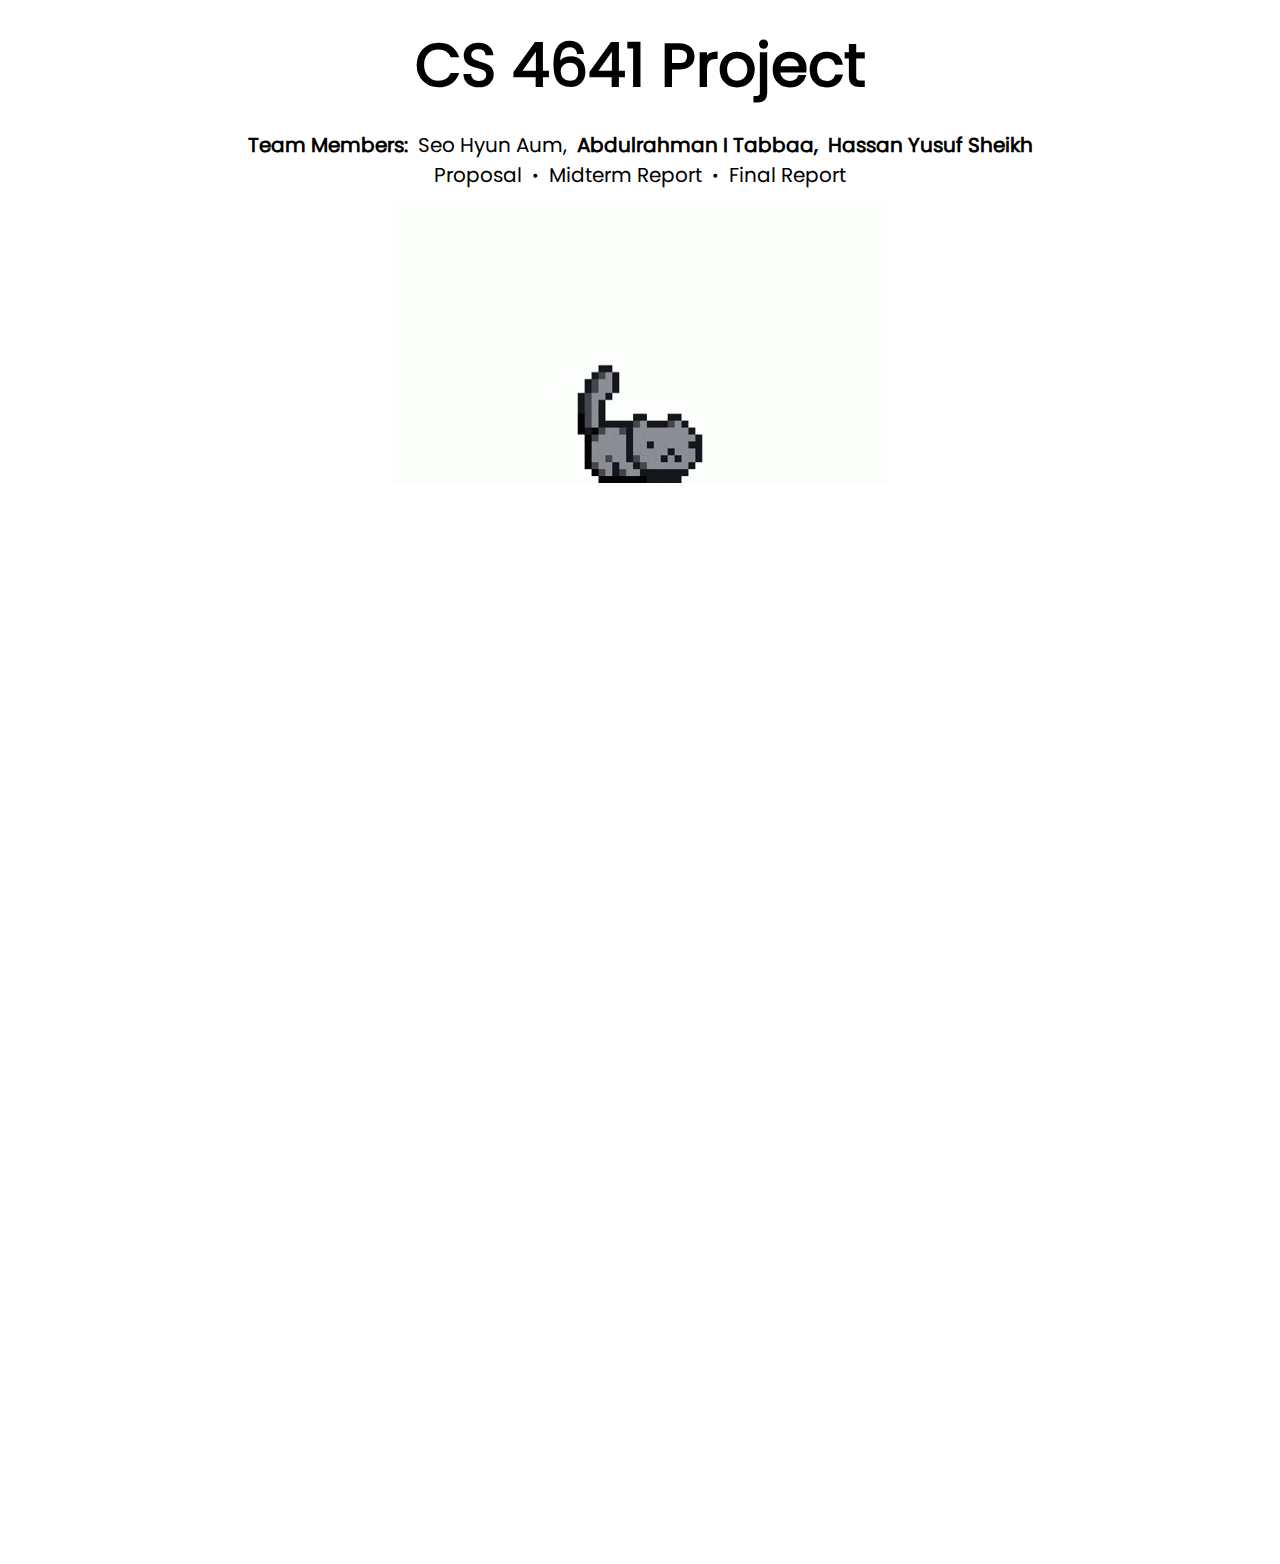
==== index.html @ e998c3b4 "updates" ====
<head>
    <link rel="stylesheet" href="styles.css">
    <meta charset="UTF-8">
    <link rel = "icon" type = "image/png" href = "favicon.png">
</head>
<body>
    <!-- name -->
    <div>
        <h1 class = "h1"><b>CS 4641 Project</b></h1>
    </div>
    <div class="menu">
        <h2 class = "h2">Team Members: </h2>
        <div><a class = "profilePages" href="http://seohyunaum.com">Seo Hyun Aum,</a></div>
        <h2 class = "h2"><a>Abdulrahman I Tabbaa,</a></h2>
        <h2 class = "h2"><a>Hassan Yusuf Sheikh</a></h2>
    </div>
    <!-- pages -->
    <div class="menu">
        <div class="pages" onclick="myFunction('proposal')">Proposal</div>
        <div>•</div>
        <div class="pages">Midterm Report</div>
        <div>•</div>
        <div class="pages">Final Report</div>
    </div>
    <!-- placeholder -->
    <p id = "placeholder" style="text-align:center;"><img src="catgif.gif"></img></p>
    <!-- content in pages -->
    <div id="proposal" class="content">
        <div style="margin: 25px; font-size: 20px; text-align: center;">
            <b>Title of Proposal</b>
        </div>
        <div style="margin: 10px;">
            <p style="font-size: 20px;">Introduction/Background</p>
            <p>Cybersecurity is a big issue nowadays and we need a way to protect ourselves.</p>
        </div>
        <div style="margin: 10px;">
            <p style="font-size: 20px;">Problem Definition</p>
            <p>Oftentimes, we may receive an email or see a 
                website that grabs our attention however how 
                do we know we can trust it. How can we trust 
                its information? If it’s something that someone 
                is interested in buying, is it safe to put my 
                credit card information inside of it? In our 
                project, we will be using machine learning 
                techniques to identify phishy websites to 
                protect ourselves from fraud. </p>
        </div>
        <div style="margin: 10px;">
            <p style="font-size: 20px;">Methods</p>
            <p>The accurate detection of scam websites will involve 
                several features such as ____. However, many of these 
                features will not be significant when detecting scam 
                websites; the variance covered by some features may 
                be very small. Principal component analysis (PCA) 
                will likely be used to remove some features and reduce 
                the dimensionality of the data. This will simplify 
                visualization and analysis including clustering. 
                There are several forms of clustering which can be 
                utilized to describe the reduced data. Since each 
                type has its own strengths, it will be hard to determine 
                which to use without the data. Nevertheless, the 
                relationship between the features 
            </p>
        </div>
        <div style="margin: 10px;">
            <p style="font-size: 20px;">Potential Results and Discussion</p>
            <p>Cybersecurity is a big issue nowadays and we need a way to protect ourselves.</p>
        </div>
        <div style="margin: 10px;">
            <p style="font-size: 20px;">References</p>
            <p>Cybersecurity is a big issue nowadays and we need a way to protect ourselves.</p>
        </div>
        <div style="margin: 10px;">
            <p style="font-size: 20px;">Proposed Timeline</p>
            <p>Cybersecurity is a big issue nowadays and we need a way to protect ourselves.</p>
        </div>
        <div style="margin: 10px;">
            <p style="font-size: 20px;">Contribution Table</p>
            <p>Cybersecurity is a big issue nowadays and we need a way to protect ourselves.</p>
        </div>
        <div style="margin: 10px;">
            <p style="font-size: 20px;">Presentation</p>
            <p>Cybersecurity is a big issue nowadays and we need a way to protect ourselves.</p>
        </div>
        <div style="margin: 10px;">
            <p style="font-size: 20px;">Video</p>
            <p>Cybersecurity is a big issue nowadays and we need a way to protect ourselves.</p>
        </div>
    </div>
</body>

<script>
    function myFunction(clickName) {
        var x = document.getElementById(clickName);
        var p = document.getElementById("placeholder");
        if (x.style.visibility === "visible") {
            x.style.visibility = "hidden";
            p.style.display = "block";
        } else {
            x.style.visibility = "visible";
            p.style.display = "none";
            p.style.alignSelf = "center";
        }
    }
</script>
---- styles.css ----
@font-face {
    font-family: raleway;
    src: url(Poppins-Regular.otf);
}

a:link, a:visited { 
    text-decoration: none; 
    color: black;
} 

h1 {
    font-size: 60px;
    margin: 20px;
    text-align: center;
}

h2 {
    font-size: 20px;
    margin: 0;
    text-align: center;
}

h5 {
    font-size: 20px;
    margin: 0;
    text-align: center;
}

ul {
    margin: 5px;
    list-style-type: square;
}


body {
    font-family:raleway;
}

.profilePages {
    font-size: 20px;
    transition: 0.7s;
}

.profilePages:hover {
    color: orange;
}

.pages {
    font-size:20px;
    transition: 0.7s;
}

.pages:hover {
    font-size: 25px;
    color: orange;
}

.content {
    margin: 15px;
    visibility: hidden;
    background-color: #DCDCDC;
    border-radius: 20px;
}

.center {
    border: 5px;
    display: flex;
    justify-content: center;
    align-items: center;
    flex-direction:column;
    gap: 30px;
  }

.menu {
    display: flex;
    justify-content: center;
    flex-direction: row;
    align-items: center;
    align-content: space-between;
    gap: 10px;
}
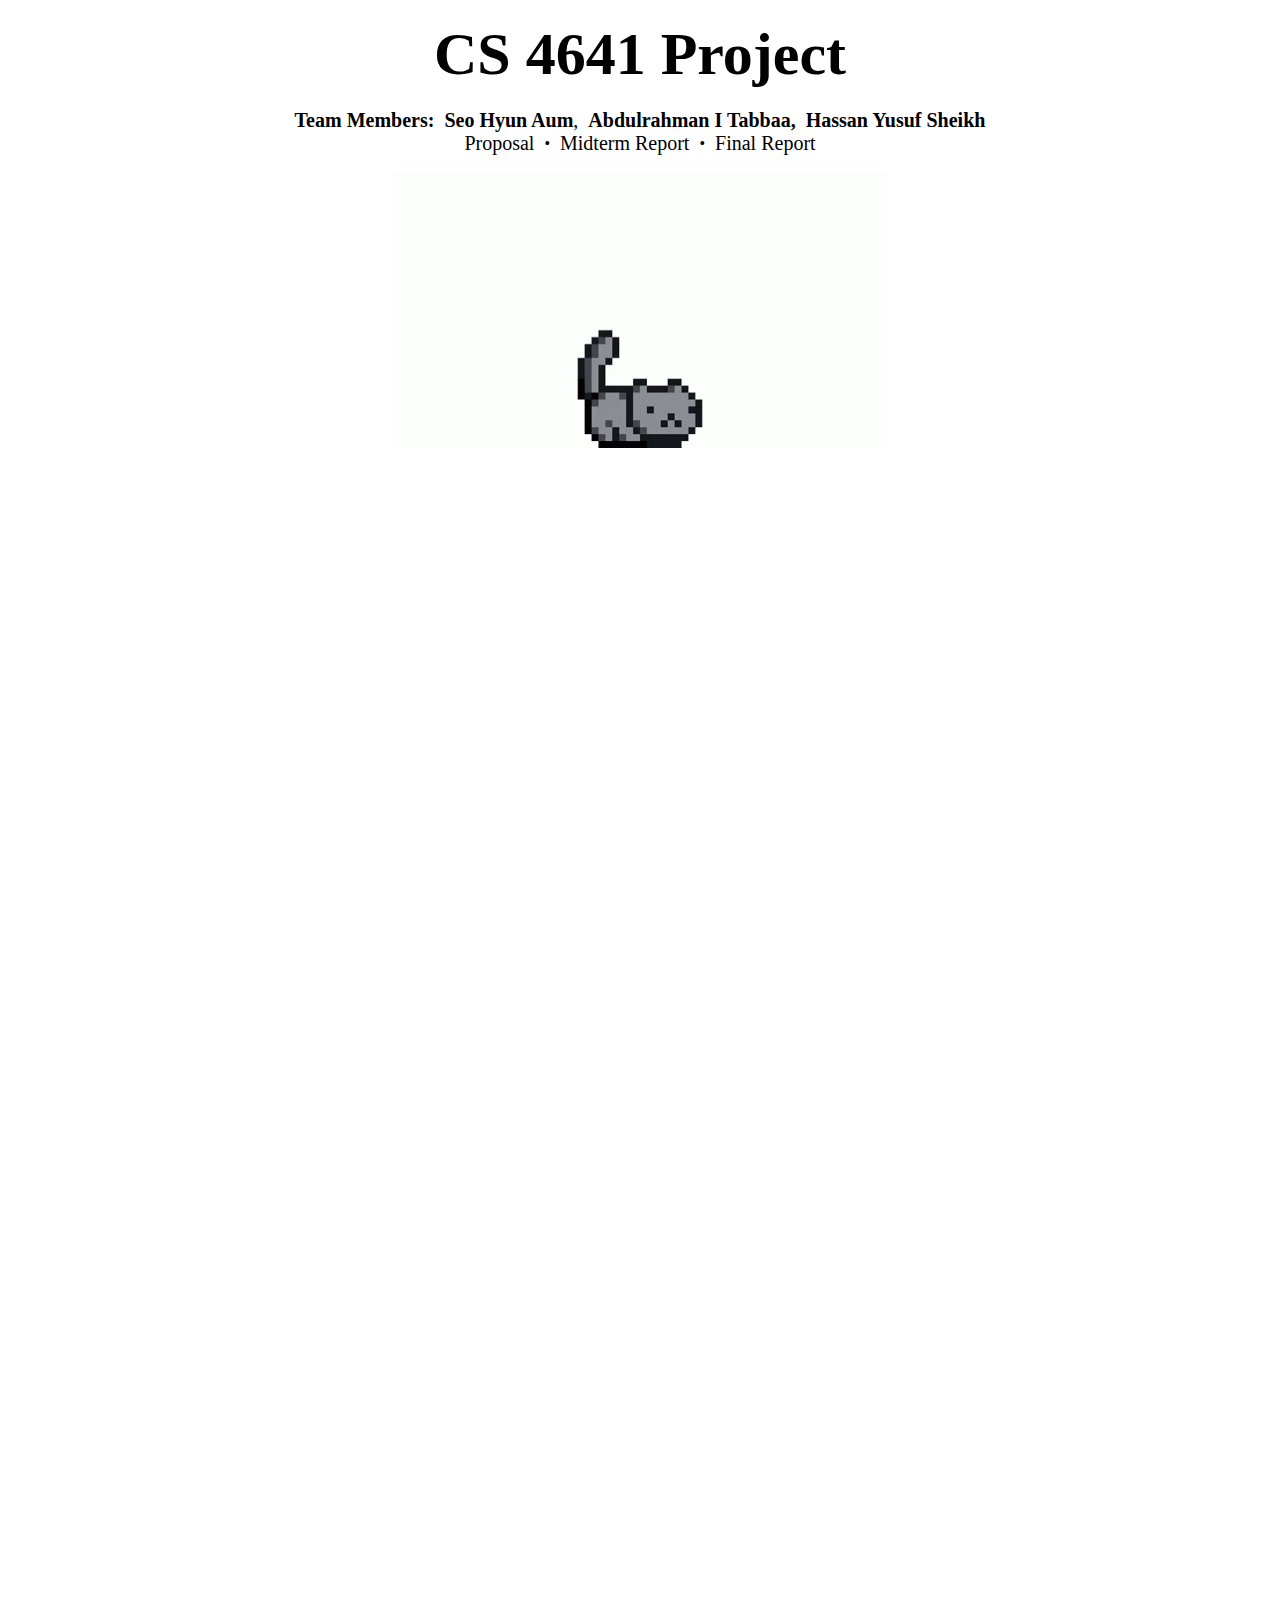
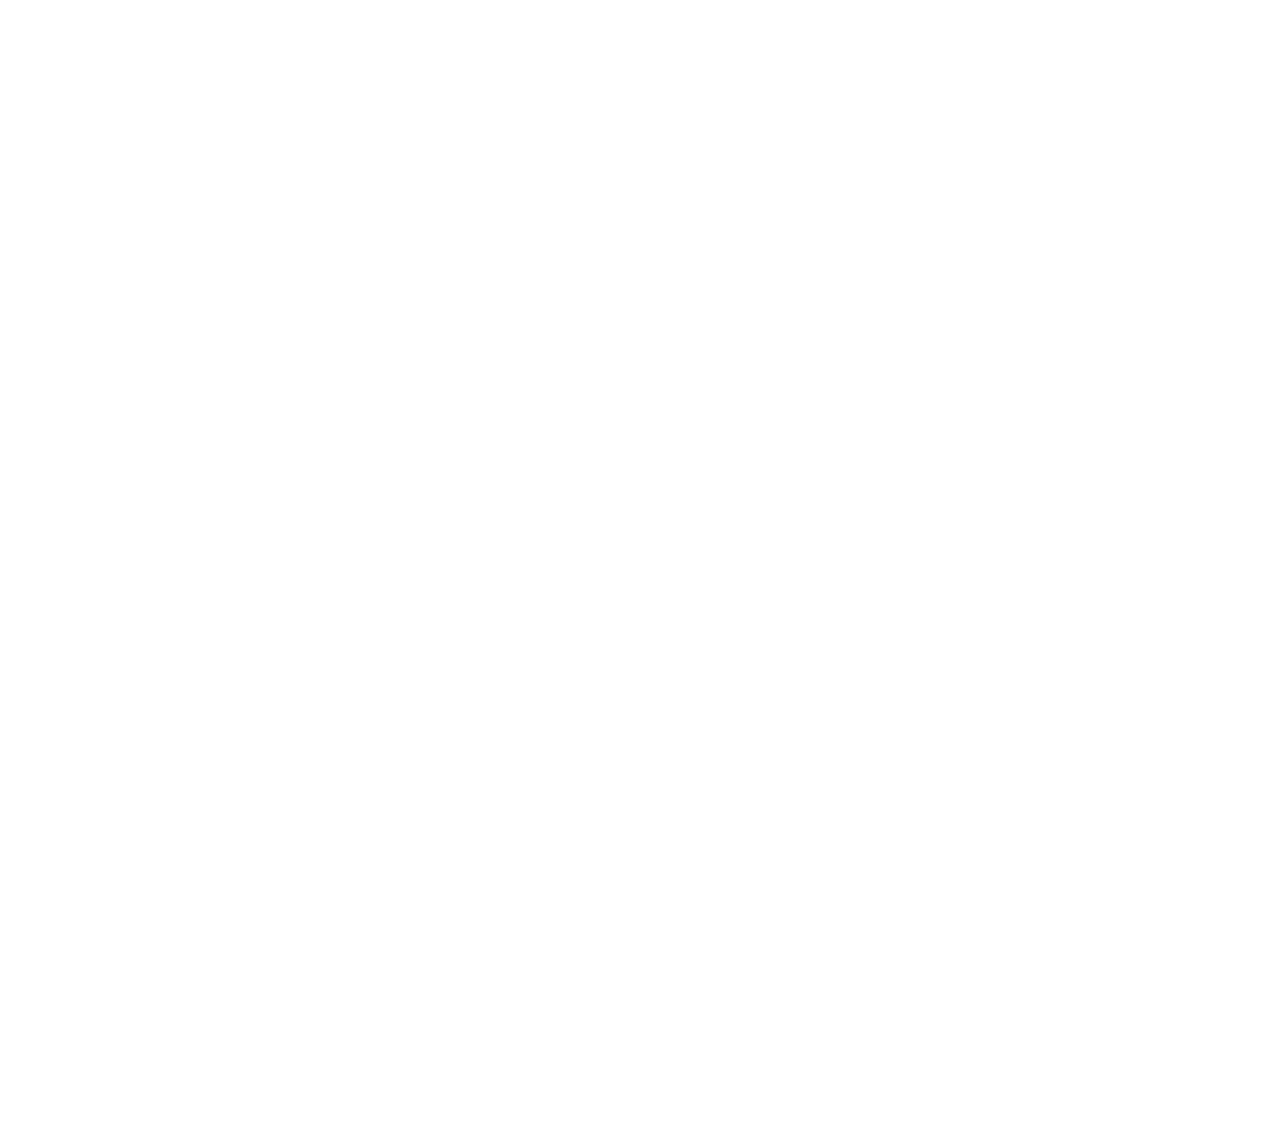
==== commit f3ccec96: "most updates" ====
--- a/index.html
+++ b/index.html
@@ -1,7 +1,7 @@
 <head>
     <link rel="stylesheet" href="styles.css">
     <meta charset="UTF-8">
-    <link rel = "icon" type = "image/png" href = "favicon.png">
+    <link rel = "icon" type = "gif" href = "favicon.gif">
 </head>
 <body>
     <!-- name -->
@@ -10,7 +10,7 @@
     </div>
     <div class="menu">
         <h2 class = "h2">Team Members: </h2>
-        <div><a class = "profilePages" href="http://seohyunaum.com">Seo Hyun Aum,</a></div>
+        <div><a class = "profilePages" href="http://seohyunaum.com"><b>Seo Hyun Aum</b>,</a></div>
         <h2 class = "h2"><a>Abdulrahman I Tabbaa,</a></h2>
         <h2 class = "h2"><a>Hassan Yusuf Sheikh</a></h2>
     </div>
@@ -26,64 +26,294 @@
     <p id = "placeholder" style="text-align:center;"><img src="catgif.gif"></img></p>
     <!-- content in pages -->
     <div id="proposal" class="content">
-        <div style="margin: 25px; font-size: 20px; text-align: center;">
-            <b>Title of Proposal</b>
-        </div>
-        <div style="margin: 10px;">
-            <p style="font-size: 20px;">Introduction/Background</p>
+        <div style="margin: 10px; margin-top: 20px;">
+            <p style="font-size: 20px;"><b>Introduction/Background</b></p>
+            <p>In this era of the internets and technology we have 
+                seen a wide increase in fraudulent and phishy websites 
+                where the site owner/attacker attempts to gain sensitive 
+                information from the user for his/ her own commercial benefit. 
+                This has attracted the interest of many to apply machine 
+                learning modeling to automatically identify which websites 
+                are scams or not based on a particular website’s characteristics 
+                and features. In our project, we will take features such 
+                as a website’s url length, the types of symbols the url 
+                contains, and number of MX servers and apply machine 
+                earning techniques to produce whether a website is fraudulent 
+                or not.</p>
+        </div>
+        <div style="margin: 10px;">
+            <p style="font-size: 20px;"><b>Problem Definition</b></p>
+            <p>Oftentimes, we may receive an email or see a website 
+                that grabs our attention. However, how do we know 
+                whether we can trust its information? Because of the 
+                rising use of the internet, there has been an unfortunate 
+                increase in fraudulent sites that compel users to disclose 
+                the wrong information as well as have their money stolen. 
+                Even though an average young adult can tell something may 
+                or may not be a scam because some things are “too good to 
+                be true”, many fraudulent websites are starting to look like 
+                legitimate sites. This can be especially problematic for 
+                the elderly and younger kids who may not understand what 
+                the normal of the internet is. Consequently, in our project, 
+                we will be using machine learning techniques to identify 
+                suspicious websites to protect ourselves from fraud and its 
+                negative consequences.  </p>
+        </div>
+        <div style="margin: 10px;">
+            <p style="font-size: 20px;"><b>Methods</b></p>
+            <p>
+                The accurate detection of scam websites will involve 
+                several features such as types of characters found in 
+                the url and the number of MX servers. However, many of 
+                these features will not be significant when detecting 
+                scam websites; the additional classification from some 
+                features will be marginal. Principal component analysis 
+                (PCA) will likely be used to remove some features and 
+                reduce the dimensionality of the data. This will simplify 
+                visualization and analysis including clustering. 
+            </p>
+            <p>
+                There are several forms of clustering which can 
+                be utilized to describe the reduced data. Since each 
+                type has its own strengths, it will be hard to 
+                determine which to use without the data. If the clusters 
+                can easily be distinguished by distance, anything other 
+                than k-means may be excessive. Because the dataset we are 
+                using contains labels, both external and internal cluster 
+                evaluations can provide insight for the accuracy of the clusters.
+            </p>
+        </div>
+        <div style="margin: 10px;">
+            <p style="font-size: 20px;"><b>Potential Results and Discussion</b></p>
+            <p>
+                Analyzing the data will likely require clustering. 
+                Therefore, clustering evaluation methods such as Beta-CV, 
+                Silhouette Coefficient, and Davies-Bouldin index may 
+                indicate the effectiveness of the clustering. Since our 
+                model will undergo supervised learning, we will also 
+                measure external evaluation methods like precision, accuracy, 
+                and recall.
+            </p>
+        </div>
+        <div style="margin: 10px;">
+            <p style="font-size: 20px;"><b>References</b></p>
             <p>Cybersecurity is a big issue nowadays and we need a way to protect ourselves.</p>
         </div>
         <div style="margin: 10px;">
-            <p style="font-size: 20px;">Problem Definition</p>
-            <p>Oftentimes, we may receive an email or see a 
-                website that grabs our attention however how 
-                do we know we can trust it. How can we trust 
-                its information? If it’s something that someone 
-                is interested in buying, is it safe to put my 
-                credit card information inside of it? In our 
-                project, we will be using machine learning 
-                techniques to identify phishy websites to 
-                protect ourselves from fraud. </p>
-        </div>
-        <div style="margin: 10px;">
-            <p style="font-size: 20px;">Methods</p>
-            <p>The accurate detection of scam websites will involve 
-                several features such as ____. However, many of these 
-                features will not be significant when detecting scam 
-                websites; the variance covered by some features may 
-                be very small. Principal component analysis (PCA) 
-                will likely be used to remove some features and reduce 
-                the dimensionality of the data. This will simplify 
-                visualization and analysis including clustering. 
-                There are several forms of clustering which can be 
-                utilized to describe the reduced data. Since each 
-                type has its own strengths, it will be hard to determine 
-                which to use without the data. Nevertheless, the 
-                relationship between the features 
-            </p>
-        </div>
-        <div style="margin: 10px;">
-            <p style="font-size: 20px;">Potential Results and Discussion</p>
-            <p>Cybersecurity is a big issue nowadays and we need a way to protect ourselves.</p>
-        </div>
-        <div style="margin: 10px;">
-            <p style="font-size: 20px;">References</p>
-            <p>Cybersecurity is a big issue nowadays and we need a way to protect ourselves.</p>
-        </div>
-        <div style="margin: 10px;">
-            <p style="font-size: 20px;">Proposed Timeline</p>
-            <p>Cybersecurity is a big issue nowadays and we need a way to protect ourselves.</p>
-        </div>
-        <div style="margin: 10px;">
-            <p style="font-size: 20px;">Contribution Table</p>
-            <p>Cybersecurity is a big issue nowadays and we need a way to protect ourselves.</p>
-        </div>
-        <div style="margin: 10px;">
-            <p style="font-size: 20px;">Presentation</p>
-            <p>Cybersecurity is a big issue nowadays and we need a way to protect ourselves.</p>
-        </div>
-        <div style="margin: 10px;">
-            <p style="font-size: 20px;">Video</p>
+            <p style="font-size: 20px;"><b>Proposed Timeline</b></p>
+            <table>
+                <tr>
+                    <th>Tasks</th>
+                    <th>Contact</th>
+                    <th>Due Date</th>
+                </tr>
+                <tr>
+                    <td colspan="3" style="text-align: center; background-color: #ffd285;">Project Proposal</td>
+                </tr>
+                <tr>
+                    <td>Writing up requirements</td>
+                    <td>Abdulrahman, Hassan</td>
+                    <td>6/16</td>
+                </tr>
+                <tr>
+                    <td>Project timeline and contribution table</td>
+                    <td>Seo Hyun</td>
+                    <td>6/15</td>
+                </tr>
+                <tr>
+                    <td>Setup Github pages</td>
+                    <td>Seo Hyun</td>
+                    <td>6/16</td>
+                </tr>
+                <tr>
+                    <td>Presentation and Video Recording</td>
+                    <td>Abdulrahman</td>
+                    <td>6/16</td>
+                </tr>
+                <tr>
+                    <td colspan="3" style="text-align: center; background-color: #ffd285;">Midterm Report</td>
+                </tr>
+                <tr>
+                    <td>Dataset final search + Overview</td>
+                    <td>Hassan</td>
+                    <td>6/23</td>
+                </tr>
+                <tr>
+                    <td>Transfer Content to Github pages</td>
+                    <td>Seo Hyun</td>
+                    <td>7/7</td>
+                </tr>
+                <tr>
+                    <td colspan="3"><i><b>▼ Data Preprocessing</b></i></td>
+                </tr>
+                <tr>
+                    <td>Select features</td>
+                    <td>Abdulrahman</td>
+                    <td>6/30</td>
+                </tr>
+                <tr>
+                    <td>Format editing, data collecting, etc.</td>
+                    <td>Hassan</td>
+                    <td>6/23</td>
+                </tr>
+                <tr>
+                    <td colspan="3"><i><b>▼ Implement ML Model</b></i></td>
+                </tr>
+                <tr>
+                    <td>Clustering</td>
+                    <td>Abdulrahman, Hassan</td>
+                    <td>7/4</td>
+                </tr>
+                <tr>
+                    <td>Clustering Evaluation</td>
+                    <td>Seo Hyun</td>
+                    <td>7/4</td>
+                </tr>
+                <tr>
+                    <td colspan="3"><i><b>▼ Write Up Report</b></i></td>
+                </tr>
+                <tr>
+                    <td>
+                        Introduction/Background,
+                        Problem definition,
+                        Data Collection
+                    </td>
+                    <td>Hassan</td>
+                    <td>7/6</td>
+                </tr>
+                <tr>
+                    <td>
+                        Methods, Results and Discussion
+                    </td>
+                    <td>Abdulrahman</td>
+                    <td>7/6</td>
+                </tr>
+                <tr>
+                    <td>
+                        Create Visualizations
+                    </td>
+                    <td>Seo Hyun</td>
+                    <td>7/7</td>
+                </tr>
+                <tr>
+                    <td colspan="3" style="text-align: center; background-color: #ffd285;">Final Report</td>
+                </tr>
+                <tr>
+                    <td>
+                       Transfer Content to Github Pages
+                    </td>
+                    <td>Seo Hyun, Hassan</td>
+                    <td>7/25</td>
+                </tr>
+                <tr>
+                    <td>
+                       Final 7 min Video
+                    </td>
+                    <td>Abdulrahman</td>
+                    <td>7/25</td>
+                </tr>
+                <tr>
+                    <td colspan="3"><i><b>▼ Implement ML Model</b></i></td>
+                </tr> 
+                <tr>
+                    <td>
+                       Clustering
+                    </td>
+                    <td>Abdulrahman, Hassan</td>
+                    <td>7/14</td>
+                </tr>  
+                <tr>
+                    <td>
+                       Clustering Evaluation
+                    </td>
+                    <td>Seo Hyun</td>
+                    <td>7/14</td>
+                </tr>       
+                <tr>
+                    <td>
+                       Second Model
+                    </td>
+                    <td>Abdulrahman, Hassan</td>
+                    <td>7/21</td>
+                </tr>  
+                <tr>
+                    <td>
+                       Second Model Evaluation
+                    </td>
+                    <td>Seo Hyun</td>
+                    <td>7/21</td>
+                </tr>
+                <tr>
+                    <td colspan="3"><i><b>▼ Write Up Report</b></i></td>
+                </tr>    
+                <tr>
+                    <td>
+                        Introduction/Background, Problem definition, Data Collection
+                    </td>
+                    <td>Abdulrahman</td>
+                    <td>7/25</td>
+                </tr>  
+                <tr>
+                    <td>
+                        Methods, Results and Discussion
+                    </td>
+                    <td>Hassan</td>
+                    <td>7/25</td>
+                </tr> 
+                <tr>
+                    <td>
+                        Create Visualizations
+                    </td>
+                    <td>Seo Hyun</td>
+                    <td>7/23</td>
+                </tr>            
+            </table>
+        </div>
+        <div style="margin: 10px;">
+            <p style="font-size: 20px;"><b>Contribution Table</b></p>
+            <table>
+                <tr>
+                    <th>Task</th>
+                    <th>Owner</th>
+                    <th>Completed?</th>
+                </tr>
+                <tr>
+                    <td colspan="3" style="text-align: center; background-color: #ffd285;">Project Proposal</td>
+                </tr>
+                <tr>
+                    <td>Writing up requirements</td>
+                    <td>Abdulrahman, Hassan</td>
+                    <td><input type="checkbox"></td>
+                </tr>
+                <tr>
+                    <td>Project timeline and contribution table</td>
+                    <td>Seo Hyun</td>
+                    <td><input type="checkbox"></td>
+                </tr>
+                <tr>
+                    <td>Set Up Github Pages</td>
+                    <td>Seo Hyun</td>
+                    <td><input type="checkbox"></td>
+                </tr>
+                <tr>
+                    <td>Google Slides</td>
+                    <td>Abdulrahman</td>
+                    <td><input type="checkbox"></td>
+                </tr>
+                <tr>
+                    <td>Final Video</td>
+                    <td>Abdulrahman</td>
+                    <td><input type="checkbox"></td>
+                </tr>
+            </table>
+            <p>*To be updated with detailed tasks from timeline in the future</p>
+        </div>
+        <div style="margin: 10px;">
+            <p style="font-size: 20px;"><b>Presentation</b></p>
+            <iframe src="https://docs.google.com/presentation/d/e/2PACX-1vQtBSkDCdKU95s9ZBumKQo4UzohBvoL8HFISb65qzmWEpXnPp5Z-gNR4EfN5oTupsStQr_8j4CH45tt/embed?start=false&loop=false&delayms=3000" frameborder="0" width="960" height="569" allowfullscreen="true" mozallowfullscreen="true" webkitallowfullscreen="true"></iframe>
+        </div>
+        <div style="margin: 10px;">
+            <p style="font-size: 20px;"><b>Video</b></p>
             <p>Cybersecurity is a big issue nowadays and we need a way to protect ourselves.</p>
         </div>
     </div>
--- a/styles.css
+++ b/styles.css
@@ -1,81 +1,101 @@
 @font-face {
-    font-family: raleway;
-    src: url(Poppins-Regular.otf);
+  font-family: "open sans";
+  font-style: normal;
+  src: local('OpenSans-Regular');
 }
 
-a:link, a:visited { 
-    text-decoration: none; 
-    color: black;
-} 
+@font-face {
+    font-family: "open sans";
+    font-style: bold;
+    src: local('OpenSans-Bold');
+}
+
+a:link,
+a:visited {
+  text-decoration: none;
+  color: black;
+}
 
 h1 {
-    font-size: 60px;
-    margin: 20px;
-    text-align: center;
+  font-size: 60px;
+  margin: 20px;
+  text-align: center;
 }
 
 h2 {
-    font-size: 20px;
-    margin: 0;
-    text-align: center;
+  font-size: 20px;
+  margin: 0;
+  text-align: center;
 }
 
 h5 {
-    font-size: 20px;
-    margin: 0;
-    text-align: center;
+  font-size: 20px;
+  margin: 0;
+  text-align: center;
 }
 
 ul {
-    margin: 5px;
-    list-style-type: square;
+  margin: 5px;
+  list-style-type: square;
 }
 
-
 body {
-    font-family:raleway;
+  font-family: "open sans";
 }
 
 .profilePages {
-    font-size: 20px;
-    transition: 0.7s;
+  font-size: 20px;
+  transition: 0.7s;
 }
 
 .profilePages:hover {
-    color: orange;
+  color: orange;
 }
 
 .pages {
-    font-size:20px;
-    transition: 0.7s;
+  font-size: 20px;
+  transition: 0.7s;
 }
 
 .pages:hover {
-    font-size: 25px;
-    color: orange;
+  font-size: 25px;
+  color: orange;
 }
 
 .content {
-    margin: 15px;
-    visibility: hidden;
-    background-color: #DCDCDC;
-    border-radius: 20px;
+  margin: 15px;
+  visibility: hidden;
 }
 
 .center {
-    border: 5px;
-    display: flex;
-    justify-content: center;
-    align-items: center;
-    flex-direction:column;
-    gap: 30px;
-  }
+  border: 5px;
+  display: flex;
+  justify-content: center;
+  align-items: center;
+  flex-direction: column;
+  gap: 30px;
+}
 
 .menu {
-    display: flex;
-    justify-content: center;
-    flex-direction: row;
-    align-items: center;
-    align-content: space-between;
-    gap: 10px;
+  display: flex;
+  justify-content: center;
+  flex-direction: row;
+  align-items: center;
+  align-content: space-between;
+  gap: 10px;
+}
+
+table, th, td {
+    border: 1px solid black;
+    border-collapse:collapse;
+}
+
+tr:hover {background-color: #D6EEEE;}
+
+th {
+    background-color: gray;
+}
+
+td {
+    padding: 0px 35px;
 }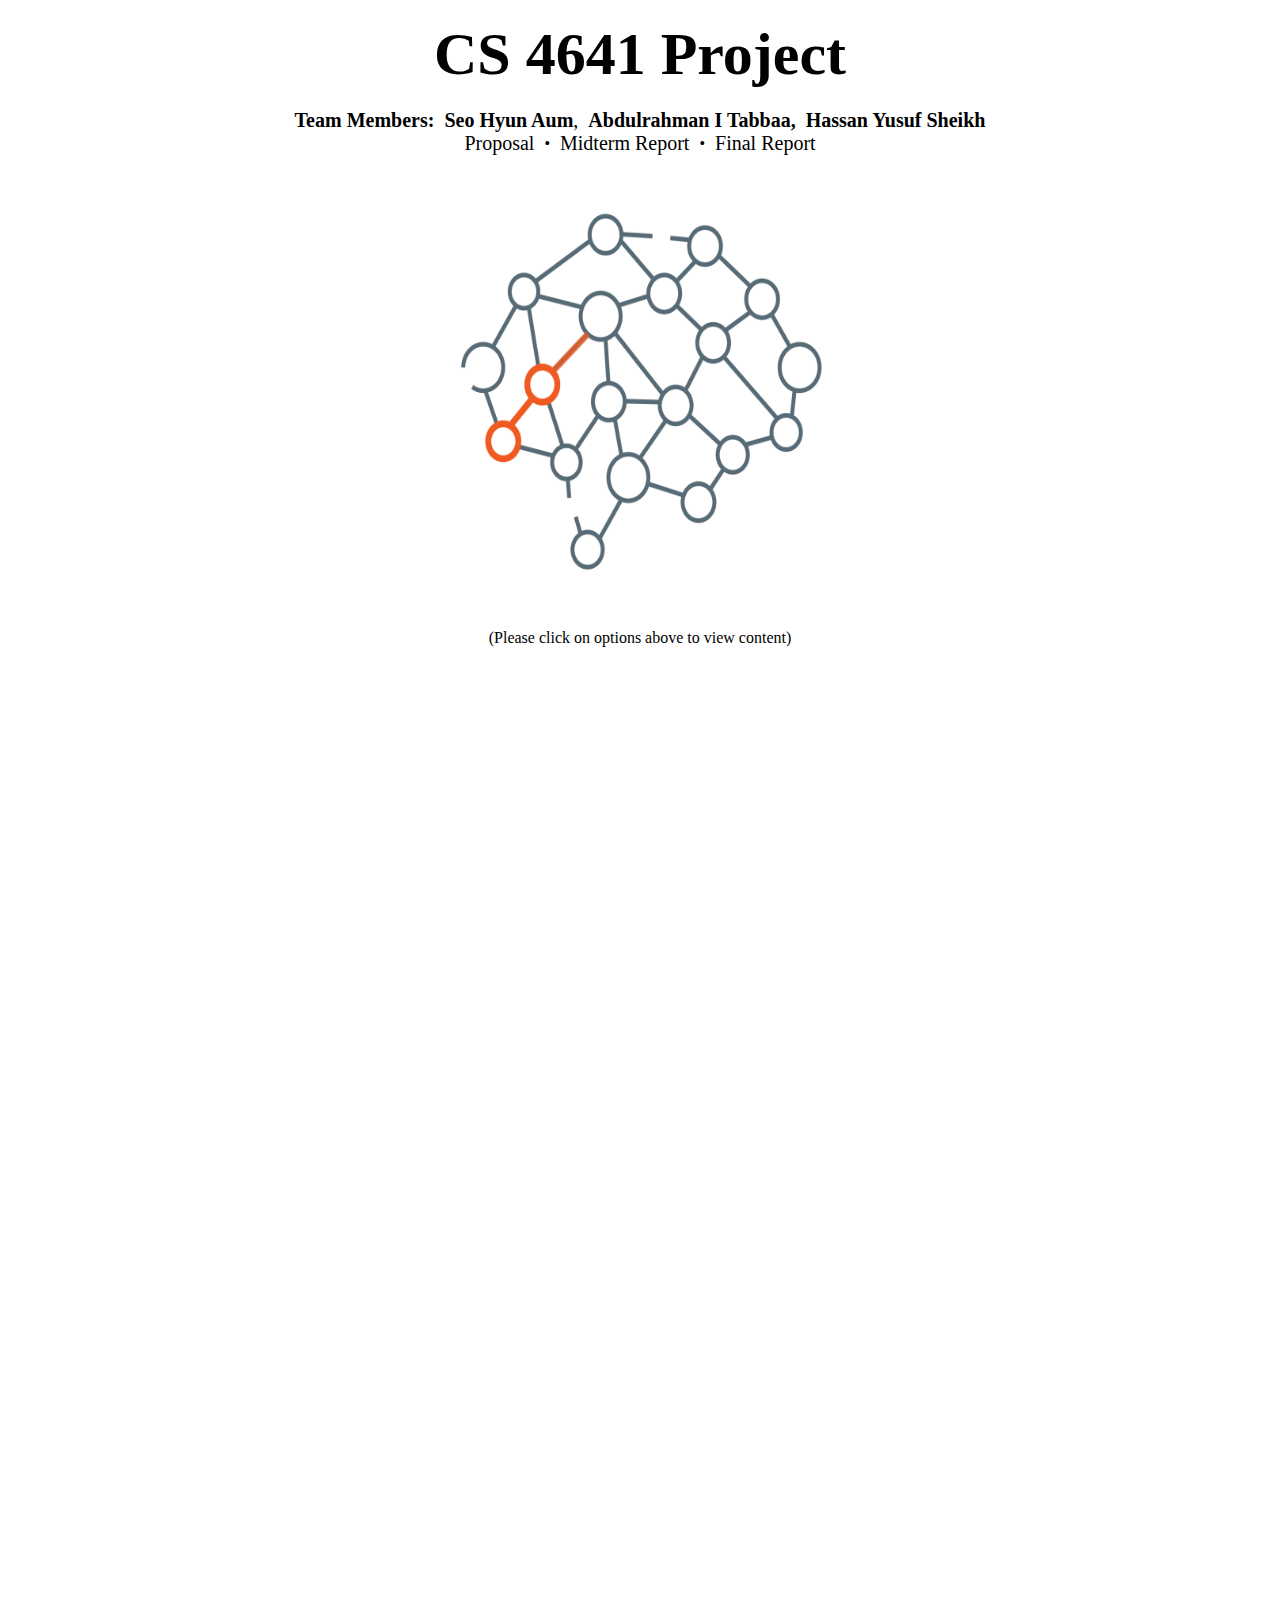
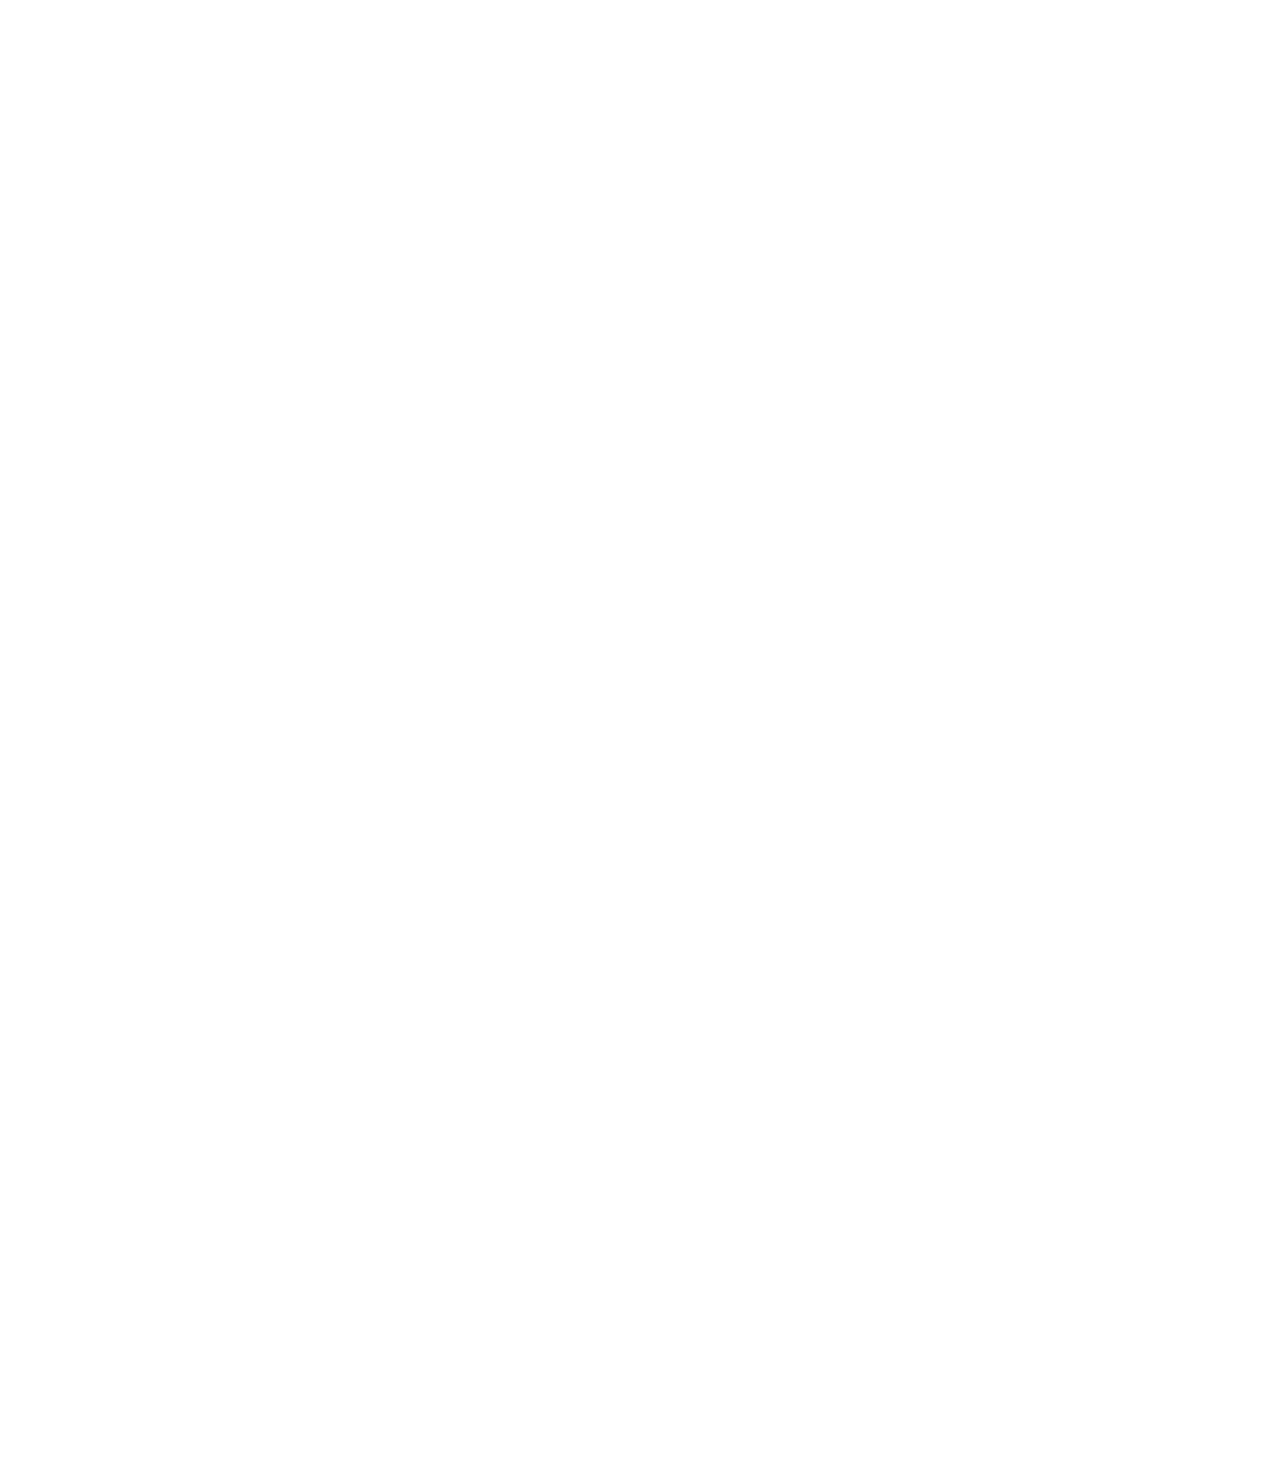
==== commit 23c8f688: "added references, changed gif and favicon, etc." ====
--- a/index.html
+++ b/index.html
@@ -1,7 +1,7 @@
 <head>
     <link rel="stylesheet" href="styles.css">
     <meta charset="UTF-8">
-    <link rel = "icon" type = "gif" href = "favicon.gif">
+    <link rel = "icon" type = "gif" href = "favicon.png">
 </head>
 <body>
     <!-- name -->
@@ -23,7 +23,10 @@
         <div class="pages">Final Report</div>
     </div>
     <!-- placeholder -->
-    <p id = "placeholder" style="text-align:center;"><img src="catgif.gif"></img></p>
+    <div id= "placeholder">
+        <p style="text-align: center;"><img width = "30%" height="50%" src="ml.gif"></img></p>
+        <p style="text-align: center;">(Please click on options above to view content)</p>
+    </div>
     <!-- content in pages -->
     <div id="proposal" class="content">
         <div style="margin: 10px; margin-top: 20px;">
@@ -97,7 +100,17 @@
         </div>
         <div style="margin: 10px;">
             <p style="font-size: 20px;"><b>References</b></p>
-            <p>Cybersecurity is a big issue nowadays and we need a way to protect ourselves.</p>
+            <p>Abbasi, A., Chen, H. <a href="https://link.springer.com/article/10.1007/s10799-009-0059-0">A comparison of fraud cues and classification methods for fake escrow website detection</a>. 
+                Inf Technol Manag 10, 83–101 (2009). https://doi.org/10.1007/s10799-009-0059-0</p>
+            <p>Abbasi, A., Zhang, Z., Zimbra, D., Chen, H., & Nunamaker, J. F. (2010). <a href="https://www.jstor.org/stable/25750686?seq=4">Detecting Fake Websites: The Contribution of Statistical Learning Theory</a>. MIS Quarterly, 34(3), 435–461. https://doi.org/10.2307/25750686</p>
+            <p>Afanasyeva, O., Shiyan, V., & Goncharova, M. (2021). 
+                <a href="https://www.scitepress.org/Papers/2021/106196/106196.pdf">Cyber Fraud as a Relevant Internet of Things Security Threat</a>. 
+                Proceedings of the International Scientific and Practical Conference on
+                 Computer and Information Security - Volume 1: INFSEC, 122–126. 
+                 doi:10.5220/0010619600003170</p>
+            <p>Vrbančič, G., Fister, I., & Podgorelec, V. (2020). 
+                <a href="https://www.sciencedirect.com/science/article/pii/S2352340920313202?via%3Dihub">Datasets for phishing websites detection</a>
+                . Data in Brief, 33, 106438. doi:10.1016/j.dib.2020.106438</p>
         </div>
         <div style="margin: 10px;">
             <p style="font-size: 20px;"><b>Proposed Timeline</b></p>
--- a/styles.css
+++ b/styles.css
@@ -14,6 +14,10 @@
 a:visited {
   text-decoration: none;
   color: black;
+}
+
+a:hover {
+    color: orange;
 }
 
 h1 {
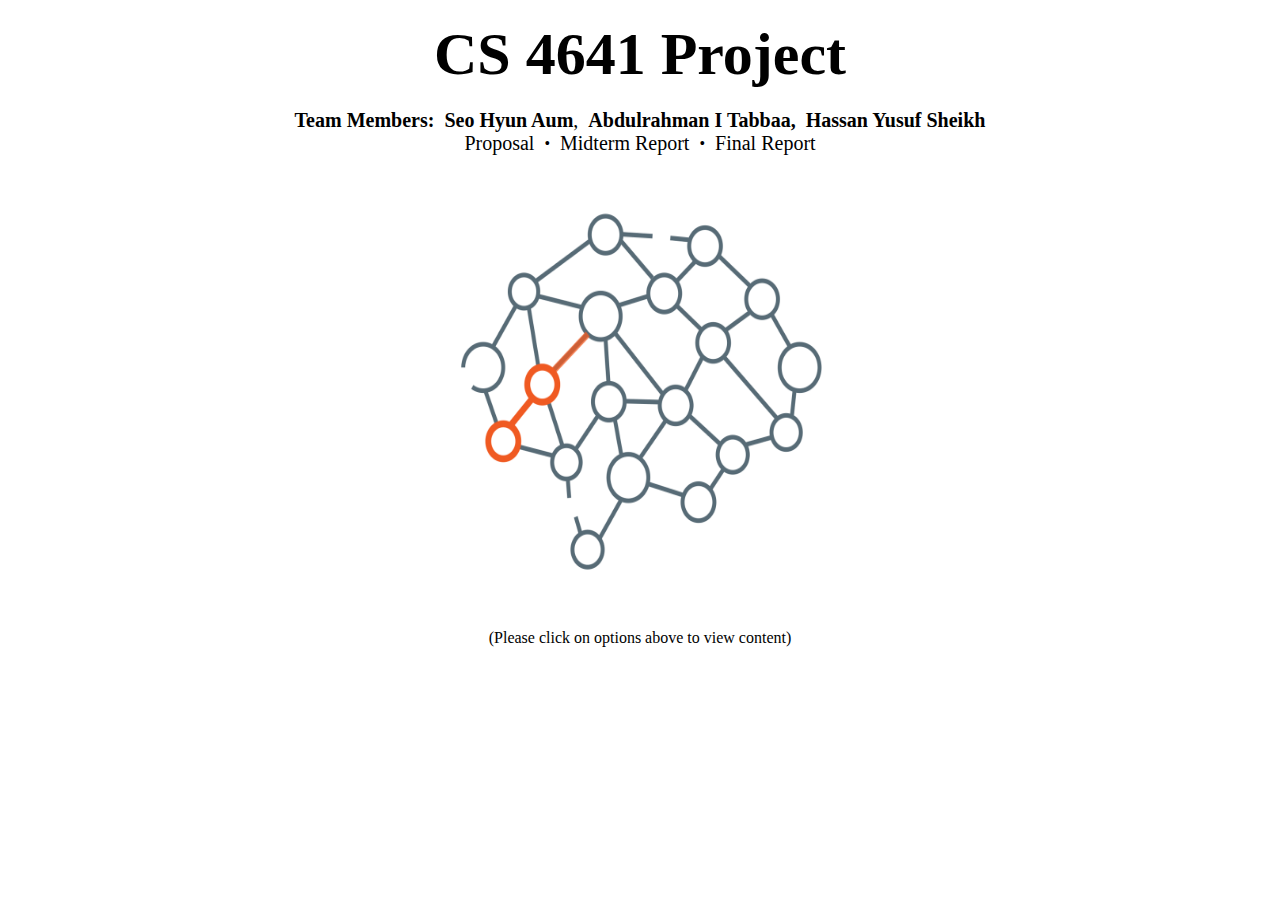
==== commit a35acada: "midterm report" ====
--- a/index.html
+++ b/index.html
@@ -16,9 +16,9 @@
     </div>
     <!-- pages -->
     <div class="menu">
-        <div class="pages" onclick="myFunction('proposal')">Proposal</div>
+        <div class="pages"><a href = "proposal.html">Proposal</a></div>
         <div>•</div>
-        <div class="pages">Midterm Report</div>
+        <div class="pages"><a href = "midterm_report.html">Midterm Report</a></div>
         <div>•</div>
         <div class="pages">Final Report</div>
     </div>
@@ -28,308 +28,6 @@
         <p style="text-align: center;">(Please click on options above to view content)</p>
     </div>
     <!-- content in pages -->
-    <div id="proposal" class="content">
-        <div style="margin: 10px; margin-top: 20px;">
-            <p style="font-size: 20px;"><b>Introduction/Background</b></p>
-            <p>In this era of the internets and technology we have 
-                seen a wide increase in fraudulent and phishy websites 
-                where the site owner/attacker attempts to gain sensitive 
-                information from the user for his/ her own commercial benefit. 
-                This has attracted the interest of many to apply machine 
-                learning modeling to automatically identify which websites 
-                are scams or not based on a particular website’s characteristics 
-                and features. In our project, we will take features such 
-                as a website’s url length, the types of symbols the url 
-                contains, and number of MX servers and apply machine 
-                earning techniques to produce whether a website is fraudulent 
-                or not.</p>
-        </div>
-        <div style="margin: 10px;">
-            <p style="font-size: 20px;"><b>Problem Definition</b></p>
-            <p>Oftentimes, we may receive an email or see a website 
-                that grabs our attention. However, how do we know 
-                whether we can trust its information? Because of the 
-                rising use of the internet, there has been an unfortunate 
-                increase in fraudulent sites that compel users to disclose 
-                the wrong information as well as have their money stolen. 
-                Even though an average young adult can tell something may 
-                or may not be a scam because some things are “too good to 
-                be true”, many fraudulent websites are starting to look like 
-                legitimate sites. This can be especially problematic for 
-                the elderly and younger kids who may not understand what 
-                the normal of the internet is. Consequently, in our project, 
-                we will be using machine learning techniques to identify 
-                suspicious websites to protect ourselves from fraud and its 
-                negative consequences.  </p>
-        </div>
-        <div style="margin: 10px;">
-            <p style="font-size: 20px;"><b>Methods</b></p>
-            <p>
-                The accurate detection of scam websites will involve 
-                several features such as types of characters found in 
-                the url and the number of MX servers. However, many of 
-                these features will not be significant when detecting 
-                scam websites; the additional classification from some 
-                features will be marginal. Principal component analysis 
-                (PCA) will likely be used to remove some features and 
-                reduce the dimensionality of the data. This will simplify 
-                visualization and analysis including clustering. 
-            </p>
-            <p>
-                There are several forms of clustering which can 
-                be utilized to describe the reduced data. Since each 
-                type has its own strengths, it will be hard to 
-                determine which to use without the data. If the clusters 
-                can easily be distinguished by distance, anything other 
-                than k-means may be excessive. Because the dataset we are 
-                using contains labels, both external and internal cluster 
-                evaluations can provide insight for the accuracy of the clusters.
-            </p>
-        </div>
-        <div style="margin: 10px;">
-            <p style="font-size: 20px;"><b>Potential Results and Discussion</b></p>
-            <p>
-                Analyzing the data will likely require clustering. 
-                Therefore, clustering evaluation methods such as Beta-CV, 
-                Silhouette Coefficient, and Davies-Bouldin index may 
-                indicate the effectiveness of the clustering. Since our 
-                model will undergo supervised learning, we will also 
-                measure external evaluation methods like precision, accuracy, 
-                and recall.
-            </p>
-        </div>
-        <div style="margin: 10px;">
-            <p style="font-size: 20px;"><b>References</b></p>
-            <p>Abbasi, A., Chen, H. <a href="https://link.springer.com/article/10.1007/s10799-009-0059-0">A comparison of fraud cues and classification methods for fake escrow website detection</a>. 
-                Inf Technol Manag 10, 83–101 (2009). https://doi.org/10.1007/s10799-009-0059-0</p>
-            <p>Abbasi, A., Zhang, Z., Zimbra, D., Chen, H., & Nunamaker, J. F. (2010). <a href="https://www.jstor.org/stable/25750686?seq=4">Detecting Fake Websites: The Contribution of Statistical Learning Theory</a>. MIS Quarterly, 34(3), 435–461. https://doi.org/10.2307/25750686</p>
-            <p>Afanasyeva, O., Shiyan, V., & Goncharova, M. (2021). 
-                <a href="https://www.scitepress.org/Papers/2021/106196/106196.pdf">Cyber Fraud as a Relevant Internet of Things Security Threat</a>. 
-                Proceedings of the International Scientific and Practical Conference on
-                 Computer and Information Security - Volume 1: INFSEC, 122–126. 
-                 doi:10.5220/0010619600003170</p>
-            <p>Vrbančič, G., Fister, I., & Podgorelec, V. (2020). 
-                <a href="https://www.sciencedirect.com/science/article/pii/S2352340920313202?via%3Dihub">Datasets for phishing websites detection</a>
-                . Data in Brief, 33, 106438. doi:10.1016/j.dib.2020.106438</p>
-        </div>
-        <div style="margin: 10px;">
-            <p style="font-size: 20px;"><b>Proposed Timeline</b></p>
-            <table>
-                <tr>
-                    <th>Tasks</th>
-                    <th>Contact</th>
-                    <th>Due Date</th>
-                </tr>
-                <tr>
-                    <td colspan="3" style="text-align: center; background-color: #ffd285;">Project Proposal</td>
-                </tr>
-                <tr>
-                    <td>Writing up requirements</td>
-                    <td>Abdulrahman, Hassan</td>
-                    <td>6/16</td>
-                </tr>
-                <tr>
-                    <td>Project timeline and contribution table</td>
-                    <td>Seo Hyun</td>
-                    <td>6/15</td>
-                </tr>
-                <tr>
-                    <td>Setup Github pages</td>
-                    <td>Seo Hyun</td>
-                    <td>6/16</td>
-                </tr>
-                <tr>
-                    <td>Presentation and Video Recording</td>
-                    <td>Abdulrahman</td>
-                    <td>6/16</td>
-                </tr>
-                <tr>
-                    <td colspan="3" style="text-align: center; background-color: #ffd285;">Midterm Report</td>
-                </tr>
-                <tr>
-                    <td>Dataset final search + Overview</td>
-                    <td>Hassan</td>
-                    <td>6/23</td>
-                </tr>
-                <tr>
-                    <td>Transfer Content to Github pages</td>
-                    <td>Seo Hyun</td>
-                    <td>7/7</td>
-                </tr>
-                <tr>
-                    <td colspan="3"><i><b>▼ Data Preprocessing</b></i></td>
-                </tr>
-                <tr>
-                    <td>Select features</td>
-                    <td>Abdulrahman</td>
-                    <td>6/30</td>
-                </tr>
-                <tr>
-                    <td>Format editing, data collecting, etc.</td>
-                    <td>Hassan</td>
-                    <td>6/23</td>
-                </tr>
-                <tr>
-                    <td colspan="3"><i><b>▼ Implement ML Model</b></i></td>
-                </tr>
-                <tr>
-                    <td>Clustering</td>
-                    <td>Abdulrahman, Hassan</td>
-                    <td>7/4</td>
-                </tr>
-                <tr>
-                    <td>Clustering Evaluation</td>
-                    <td>Seo Hyun</td>
-                    <td>7/4</td>
-                </tr>
-                <tr>
-                    <td colspan="3"><i><b>▼ Write Up Report</b></i></td>
-                </tr>
-                <tr>
-                    <td>
-                        Introduction/Background,
-                        Problem definition,
-                        Data Collection
-                    </td>
-                    <td>Hassan</td>
-                    <td>7/6</td>
-                </tr>
-                <tr>
-                    <td>
-                        Methods, Results and Discussion
-                    </td>
-                    <td>Abdulrahman</td>
-                    <td>7/6</td>
-                </tr>
-                <tr>
-                    <td>
-                        Create Visualizations
-                    </td>
-                    <td>Seo Hyun</td>
-                    <td>7/7</td>
-                </tr>
-                <tr>
-                    <td colspan="3" style="text-align: center; background-color: #ffd285;">Final Report</td>
-                </tr>
-                <tr>
-                    <td>
-                       Transfer Content to Github Pages
-                    </td>
-                    <td>Seo Hyun, Hassan</td>
-                    <td>7/25</td>
-                </tr>
-                <tr>
-                    <td>
-                       Final 7 min Video
-                    </td>
-                    <td>Abdulrahman</td>
-                    <td>7/25</td>
-                </tr>
-                <tr>
-                    <td colspan="3"><i><b>▼ Implement ML Model</b></i></td>
-                </tr> 
-                <tr>
-                    <td>
-                       Clustering
-                    </td>
-                    <td>Abdulrahman, Hassan</td>
-                    <td>7/14</td>
-                </tr>  
-                <tr>
-                    <td>
-                       Clustering Evaluation
-                    </td>
-                    <td>Seo Hyun</td>
-                    <td>7/14</td>
-                </tr>       
-                <tr>
-                    <td>
-                       Second Model
-                    </td>
-                    <td>Abdulrahman, Hassan</td>
-                    <td>7/21</td>
-                </tr>  
-                <tr>
-                    <td>
-                       Second Model Evaluation
-                    </td>
-                    <td>Seo Hyun</td>
-                    <td>7/21</td>
-                </tr>
-                <tr>
-                    <td colspan="3"><i><b>▼ Write Up Report</b></i></td>
-                </tr>    
-                <tr>
-                    <td>
-                        Introduction/Background, Problem definition, Data Collection
-                    </td>
-                    <td>Abdulrahman</td>
-                    <td>7/25</td>
-                </tr>  
-                <tr>
-                    <td>
-                        Methods, Results and Discussion
-                    </td>
-                    <td>Hassan</td>
-                    <td>7/25</td>
-                </tr> 
-                <tr>
-                    <td>
-                        Create Visualizations
-                    </td>
-                    <td>Seo Hyun</td>
-                    <td>7/23</td>
-                </tr>            
-            </table>
-        </div>
-        <div style="margin: 10px;">
-            <p style="font-size: 20px;"><b>Contribution Table</b></p>
-            <table>
-                <tr>
-                    <th>Task</th>
-                    <th>Owner</th>
-                    <th>Completed?</th>
-                </tr>
-                <tr>
-                    <td colspan="3" style="text-align: center; background-color: #ffd285;">Project Proposal</td>
-                </tr>
-                <tr>
-                    <td>Writing up requirements</td>
-                    <td>Abdulrahman, Hassan</td>
-                    <td><input type="checkbox"></td>
-                </tr>
-                <tr>
-                    <td>Project timeline and contribution table</td>
-                    <td>Seo Hyun</td>
-                    <td><input type="checkbox"></td>
-                </tr>
-                <tr>
-                    <td>Set Up Github Pages</td>
-                    <td>Seo Hyun</td>
-                    <td><input type="checkbox"></td>
-                </tr>
-                <tr>
-                    <td>Google Slides</td>
-                    <td>Abdulrahman</td>
-                    <td><input type="checkbox"></td>
-                </tr>
-                <tr>
-                    <td>Final Video</td>
-                    <td>Abdulrahman</td>
-                    <td><input type="checkbox"></td>
-                </tr>
-            </table>
-            <p>*To be updated with detailed tasks from timeline in the future</p>
-        </div>
-        <div style="margin: 10px;">
-            <p style="font-size: 20px;"><b>Presentation</b></p>
-            <iframe src="https://docs.google.com/presentation/d/e/2PACX-1vQtBSkDCdKU95s9ZBumKQo4UzohBvoL8HFISb65qzmWEpXnPp5Z-gNR4EfN5oTupsStQr_8j4CH45tt/embed?start=false&loop=false&delayms=3000" frameborder="0" width="960" height="569" allowfullscreen="true" mozallowfullscreen="true" webkitallowfullscreen="true"></iframe>
-        </div>
-        <div style="margin: 10px;">
-            <p style="font-size: 20px;"><b>Video</b></p>
-            <p>Cybersecurity is a big issue nowadays and we need a way to protect ourselves.</p>
-        </div>
-    </div>
 </body>
 
 <script>
--- a/styles.css
+++ b/styles.css
@@ -66,11 +66,6 @@
   color: orange;
 }
 
-.content {
-  margin: 15px;
-  visibility: hidden;
-}
-
 .center {
   border: 5px;
   display: flex;
@@ -97,9 +92,82 @@
 tr:hover {background-color: #D6EEEE;}
 
 th {
-    background-color: gray;
+    background-color: #d3d3d3;
 }
 
 td {
     padding: 0px 35px;
-}+}
+
+.linear-wipe {
+  text-align: center;
+  background: linear-gradient(
+        to right,
+        #7953cd 20%,
+        #00affa 30%,
+        #0190cd 70%,
+        #764ada 80%
+    );
+    -webkit-background-clip: text;
+    background-clip: text;
+    -webkit-text-fill-color: transparent;
+    text-fill-color: transparent;
+    background-size: 500% auto;
+    animation: textShine 5s ease-in-out infinite alternate;
+}
+
+@keyframes textShine {
+  0% {
+      background-position: 0% 50%;
+  }
+  100% {
+      background-position: 100% 50%;
+  }
+}
+
+/* CSS */
+.button-6 {
+  background-color: #FFFFFF;
+  border: 1px solid rgba(0, 0, 0, 0.1);
+  border-radius: .25rem;
+  box-shadow: rgba(0, 0, 0, 0.02) 0 1px 3px 0;
+  box-sizing: border-box;
+  color: rgba(0, 0, 0, 0.85);
+  cursor: pointer;
+  display: inline-flex;
+  font-family: system-ui,-apple-system,system-ui,"Helvetica Neue",Helvetica,Arial,sans-serif;
+  font-size: 16px;
+  font-weight: 600;
+  justify-content: center;
+  line-height: 1.25;
+  margin: 0;
+  min-height: 3rem;
+  padding: calc(.875rem - 1px) calc(1.5rem - 1px);
+  position: relative;
+  text-decoration: none;
+  transition: all 250ms;
+  user-select: none;
+  -webkit-user-select: none;
+  touch-action: manipulation;
+  vertical-align: baseline;
+  width: auto;
+}
+
+.button-6:hover,
+.button-6:focus {
+  border-color: rgba(0, 0, 0, 0.15);
+  box-shadow: rgba(0, 0, 0, 0.1) 0 4px 12px;
+  color: rgba(0, 0, 0, 0.65);
+}
+
+.button-6:hover {
+  transform: translateY(-1px);
+}
+
+.button-6:active {
+  background-color: #F0F0F1;
+  border-color: rgba(0, 0, 0, 0.15);
+  box-shadow: rgba(0, 0, 0, 0.06) 0 2px 4px;
+  color: rgba(0, 0, 0, 0.65);
+  transform: translateY(0);
+}
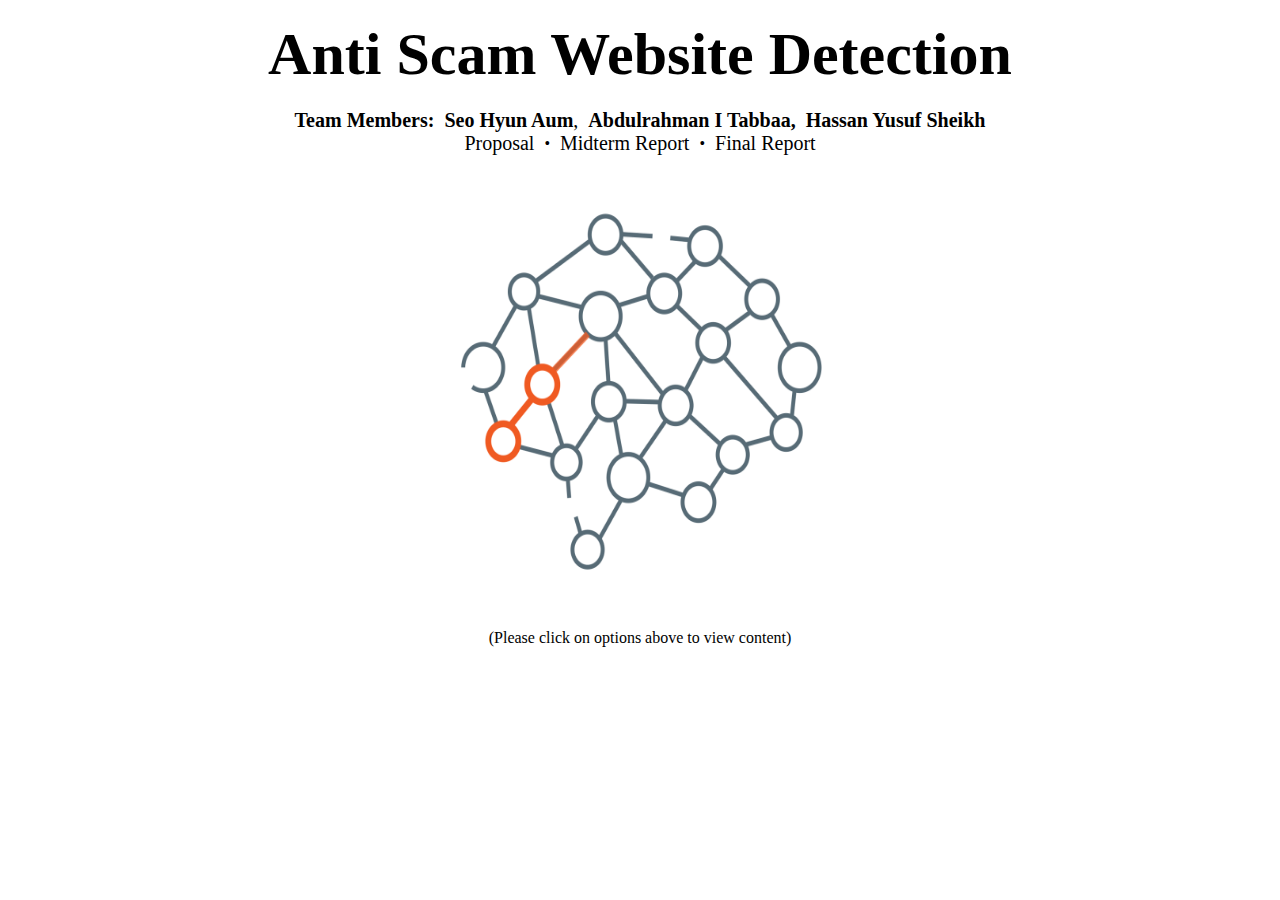
==== commit 2490305c: "midterm report with title" ====
--- a/index.html
+++ b/index.html
@@ -6,7 +6,7 @@
 <body>
     <!-- name -->
     <div>
-        <h1 class = "h1"><b>CS 4641 Project</b></h1>
+        <h1 class = "h1"><b>Anti Scam Website Detection</b></h1>
     </div>
     <div class="menu">
         <h2 class = "h2">Team Members: </h2>
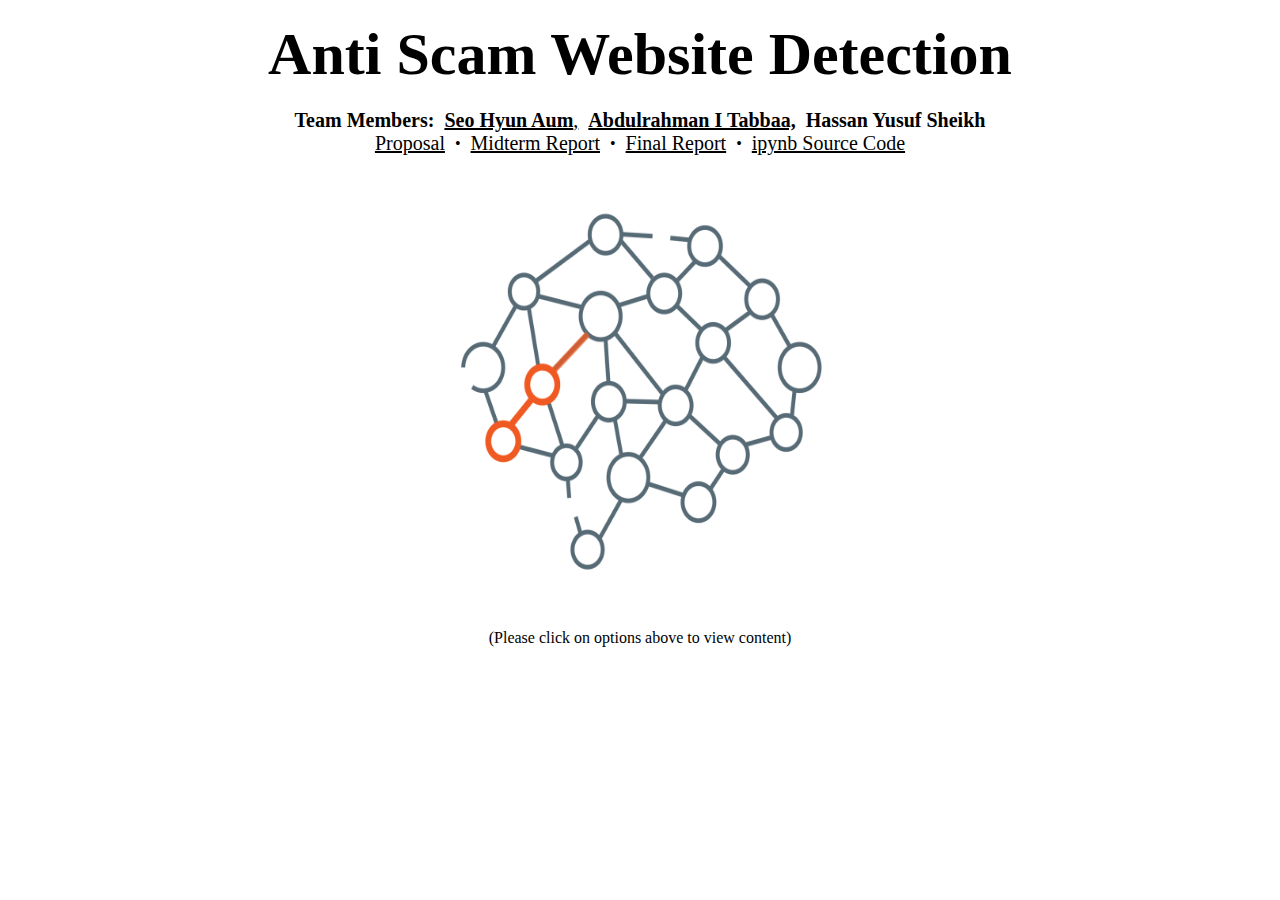
==== commit 31d87f6e: "final report and other changes, files added" ====
--- a/index.html
+++ b/index.html
@@ -11,7 +11,7 @@
     <div class="menu">
         <h2 class = "h2">Team Members: </h2>
         <div><a class = "profilePages" href="http://seohyunaum.com"><b>Seo Hyun Aum</b>,</a></div>
-        <h2 class = "h2"><a>Abdulrahman I Tabbaa,</a></h2>
+        <h2 class = "h2"><a class = "profilePages" href="abdul.html">Abdulrahman I Tabbaa,</a></h2>
         <h2 class = "h2"><a>Hassan Yusuf Sheikh</a></h2>
     </div>
     <!-- pages -->
@@ -20,7 +20,9 @@
         <div>•</div>
         <div class="pages"><a href = "midterm_report.html">Midterm Report</a></div>
         <div>•</div>
-        <div class="pages">Final Report</div>
+        <div class="pages"><a href = "final_report.html">Final Report</a></div>
+        <div>•</div>
+        <div class="pages"><a href = "sc_page.html">ipynb Source Code</a></div>
     </div>
     <!-- placeholder -->
     <div id= "placeholder">
--- a/styles.css
+++ b/styles.css
@@ -12,7 +12,7 @@
 
 a:link,
 a:visited {
-  text-decoration: none;
+  text-decoration: underline;
   color: black;
 }
 
@@ -99,6 +99,11 @@
     padding: 0px 35px;
 }
 
+.center {
+  margin-left: auto;
+  margin-right: auto;
+}
+
 .linear-wipe {
   text-align: center;
   background: linear-gradient(
